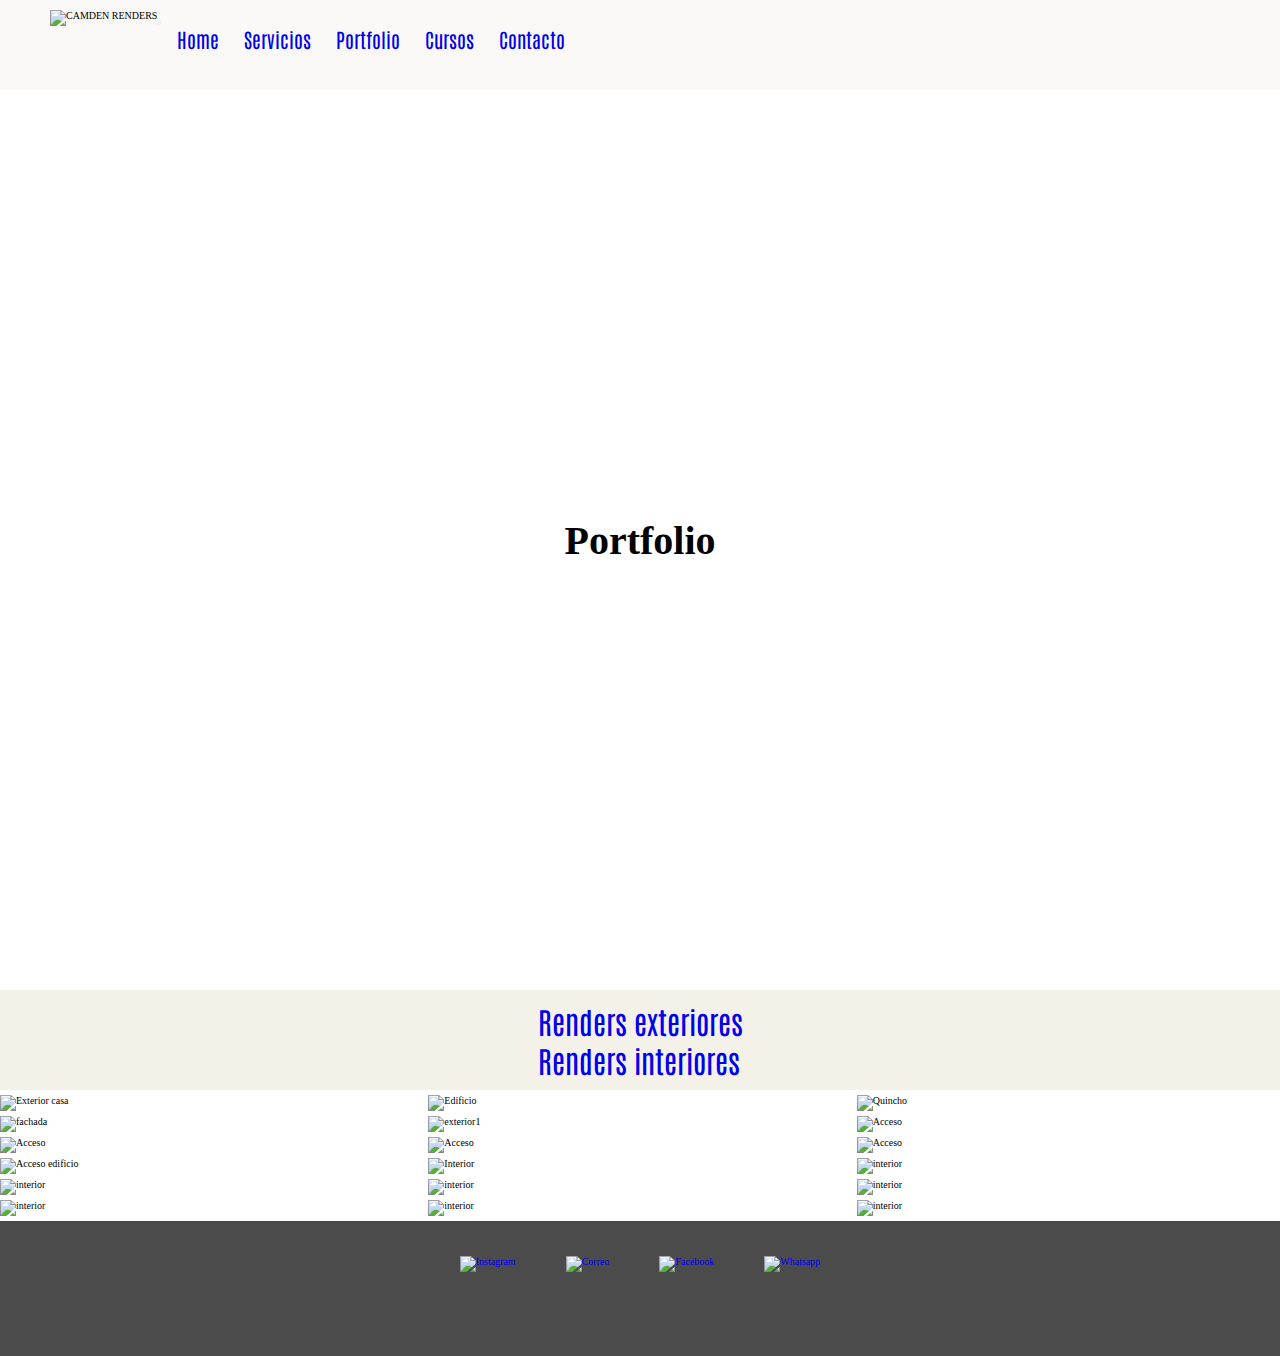
==== pages/portfolio.html @ eb0cd38b "chamges4" ====
<!DOCTYPE html>

<html lang="en">

<head>
    <meta charset="UTF-8">
    <meta http-equiv="X-UA-Compatible" content="IE=edge">
    <meta name="viewport" content="width=device-width, initial-scale=1.0">
    <title>Camden Renders | Portfolio</title>
    <link rel="preconnect" href="https://fonts.googleapis.com">
    <link rel="preconnect" href="https://fonts.gstatic.com" crossorigin>

<!-- FUENTES -->
    <link href="https://fonts.googleapis.com/css2?family=Antonio:wght@100&display=swap" rel="stylesheet">

<!-- BOOTSTRAP -->
    <link href="https://cdn.jsdelivr.net/npm/bootstrap@5.3.0-alpha1/dist/css/bootstrap.min.css" rel="stylesheet" integrity="sha384-GLhlTQ8iRABdZLl6O3oVMWSktQOp6b7In1Zl3/Jr59b6EGGoI1aFkw7cmDA6j6gD" crossorigin="anonymous">

<!-- CSS -->
    <link rel="stylesheet" href="../css/estilos.css">

</head>


<body>

    <div class="grid_container_portfolio">

<!-- MENU -->

        <header>
            <div class="logo">
                <img src="../img/logo.png" alt="CAMDEN RENDERS">
            </div>
            <nav class="navbar navbar-expand-lg bg-body-tertiary menu">
                <div class="container-fluid">
                    <a class="navbar-brand" href="#"></a>
                    <button class="navbar-toggler" type="button" data-bs-toggle="collapse" data-bs-target="#navbarNavAltMarkup" aria-controls="navbarNavAltMarkup" aria-expanded="false" aria-label="Toggle navigation">
                    <span class="navbar-toggler-icon"></span>
                    </button>
                    <div class="collapse navbar-collapse nav-link" id="navbarNavAltMarkup">
                        <div class="navbar-nav">
                            <a class="nav-link active" aria-current="page" href="../index.html" id="menu2">Home</a>
                            <a class="nav-link" href="./servicios.html" id="menu2">Servicios</a>
                            <a class="nav-link" href="./portfolio.html" id="menu2">Portfolio</a>
                            <a class="nav-link" href="./cursos.html" id="menu2">Cursos</a>
                            <a class="nav-link" href="./contacto.html" id="menu2">Contacto</a>
                        </div>
                    </div>
                </div>
            </nav>
        </header>


<!-- PRINCIPAL -->

        <main>
            <h1>Portfolio</h1>
        </main>


<!-- SECUNDARIO -->

        <section class="seccion_menu_portfolio">
            <ul class="nav justify-content-center">
                <li class="nav-item">
                  <a class="nav-link active" aria-current="page" href="#exteriores">Renders exteriores</a>
                </li>
                <li class="nav-item">
                  <a class="nav-link" href="#interiores">Renders interiores</a>
                </li>
            </ul>
        </section>

        <section class="seccion_imagenes_portfolio">
            <div class="imagenes_portfolio" id="exteriores">
                <img src="../img/exterior1.jpg" alt="Exterior casa">
                <img src="../img/exterior2.jpg" alt="Edificio">
                <img src="../img/exterior3.jpg" alt="Quincho">
                <img src="../img/exterior4.jpg" alt="fachada">
                <img src="../img/exterior5.jpg" alt="exterior1">
                <img src="../img/exterior6.jpg" alt="Acceso">
                <img src="../img/exterior7.jpg" alt="Acceso">
                <img src="../img/exterior8.jpg" alt="Acceso">
                <img src="../img/exterior9.jpg" alt="Acceso">
            </div>

            <div class="imagenes_portfolio" id="interiores">
                <img src="../img/interior1.jpg" alt="Acceso edificio">
                <img src="../img/interior2.jpg" alt="Interior">
                <img src="../img/interior3.jpg" alt="interior">
                <img src="../img/interior4.jpg" alt="interior">
                <img src="../img/interior5.jpg" alt="interior">
                <img src="../img/interior6.jpg" alt="interior">
                <img src="../img/interior7.jpg" alt="interior">
                <img src="../img/interior8.jpg" alt="interior">
                <img src="../img/interior9.jpg" alt="interior">
            </div>
        </section>


<!-- FOOTER -->

        <footer>
            <ul class="footer">
                <li class="redes">
                    <a href="https://www.instagram.com/camden.renders/">
                        <img src="../img/icono-ig.png" alt="Instagram">
                    </a>
                </li>
                <li class="redes">
                    <a href="https://mail.google.com/">
                        <img src="../img/icono-correo.png" alt="Correo">
                    </a>
                </li>
                <li class="redes">
                    <a href="https://www.facebook.com/camden.renders">
                        <img src="../img/icono-face.png" alt="Facebook">
                    </a>
                </li>
                <li class="redes">
                    <a href="https://web.whatsapp.com/">
                        <img src="../img/icono-whatsapp.png" alt="Whatsapp">
                    </a>
                </li>
            </ul>
        </footer>

    </div>

<!-- BOOTSTRAP -->
    <script src="https://cdn.jsdelivr.net/npm/bootstrap@5.3.0-alpha1/dist/js/bootstrap.bundle.min.js" integrity="sha384-w76AqPfDkMBDXo30jS1Sgez6pr3x5MlQ1ZAGC+nuZB+EYdgRZgiwxhTBTkF7CXvN" crossorigin="anonymous"></script>

</body>

</html>
---- css/estilos.css ----
/* FUENTES */
@font-face {
  font-family: julyit;
  src: url(../fuentes/julyit.otf);
}
@font-face {
  font-family: advent;
  src: url(../fuentes/advent.otf);
}
@font-face {
  font-family: tiffanyscript;
  src: url(../fuentes/tiffanyscript.ttf);
}
/* COLORES BACKGROUND */
/* TITULO 1 */
/* TITULO 2 */
/* TITULO 3 */
/* PARRAFO */
/* HEADER - LOGO - NAVBAR */
/* IMAGENES */
/* BOTONES */
/* FOOTER */
.grid_container_index {
  display: grid;
  grid-template-columns: 1fr;
  grid-template-rows: repeat(7 1fr);
  grid-template-areas: "header" "main" "seccion1" "seccion2" "seccion3" "seccion4" "footer";
}
.grid_container_index header {
  grid-area: header;
  width: 100%;
  height: 10vh;
  background-color: #faf9f7;
  display: flex;
  position: sticky;
  top: 0;
  z-index: 2;
}
.grid_container_index header .logo img {
  width: 150px;
  margin-left: 50px;
  margin-top: 10px;
}
.grid_container_index header .menu {
  font-family: Antonio;
  font-size: 2rem;
  color: #4b4b4b;
}
.grid_container_index header #menu2 {
  padding-left: 20px;
}
.grid_container_index main {
  grid-area: main;
  background-image: url(../img/portada_home.jpg);
  background-position: center;
  background-size: cover;
  height: 100vh;
  width: 100%;
  position: relative;
  display: flex;
  justify-content: center;
  align-items: center;
  flex-direction: column;
}
.grid_container_index main h1 {
  font-family: tiffanyscript;
  font-size: 4rem;
  color: black;
  font-weight: bold;
  text-align: center;
}
.grid_container_index main .boton_flecha img {
  height: 100px;
}
.grid_container_index main .boton_flecha {
  position: absolute;
  bottom: 120px;
}
.grid_container_index section {
  width: 100%;
}
.grid_container_index .seccion1 {
  grid-area: seccion1;
  background-color: #f4f1e9;
  padding: 250px;
  height: 100vh;
}
.grid_container_index .seccion1 h2 {
  font-family: tiffanyscript;
  font-size: 4rem;
  color: black;
  text-align: center;
}
.grid_container_index .seccion1 p {
  font-family: "Antonio", sans-serif;
  font-size: 25px;
  color: #4b4b4b;
  text-align: center;
  padding-top: 150px;
  padding-left: 100px;
  padding-right: 100px;
}
.grid_container_index .seccion2 {
  grid-area: seccion2;
  height: 100vh;
  background-color: #faf9f7;
  text-align: center;
  padding: 150px;
}
.grid_container_index .seccion2 h2 {
  font-family: tiffanyscript;
  font-size: 4rem;
  color: black;
  text-align: center;
}
.grid_container_index .seccion2 .home_lista_servicios img {
  height: 100px;
}
.grid_container_index .seccion2 .home_lista_servicios {
  margin-top: 100px;
}
.grid_container_index .seccion2 ul {
  display: flex;
  flex-direction: row;
  justify-content: center;
}
.grid_container_index .seccion2 h3 {
  font-family: "Antonio", sans-serif;
  font-size: 2rem;
  color: black;
  text-align: center;
  margin-top: 20px;
  padding-bottom: 20px;
}
.grid_container_index .seccion2 p {
  font-family: "Antonio", sans-serif;
  font-size: 15px;
  color: #4b4b4b;
  text-align: center;
  padding-left: 20px;
  padding-right: 20px;
}
.grid_container_index .seccion2 .boton {
  color: #f4f1e9;
  background-color: #4b4b4b;
  font-family: "Antonio", sans-serif;
  font-size: 2.5rem;
  text-align: center;
  width: 170px;
  height: 60px;
  border-radius: 15px;
  border: none;
  margin-top: 100px;
}
.grid_container_index .seccion2 .boton:hover {
  background-color: #dbdbdb;
  color: #4b4b4b;
}
.grid_container_index .seccion3 {
  grid-area: seccion3;
  background-color: #f4f1e9;
  text-align: center;
}
.grid_container_index .seccion3 .seccion3_boton {
  height: 15vh;
}
.grid_container_index .seccion3 .boton {
  color: #f4f1e9;
  background-color: #4b4b4b;
  font-family: "Antonio", sans-serif;
  font-size: 2.5rem;
  text-align: center;
  width: 170px;
  height: 60px;
  border-radius: 15px;
  border: none;
  margin-top: 30px;
}
.grid_container_index .seccion3 .boton:hover {
  background-color: #dbdbdb;
  color: #4b4b4b;
}
.grid_container_index .seccion4 {
  grid-area: seccion4;
  background-image: url(../img/portada_home2.jpg);
  background-position: center;
  background-size: cover;
  height: 100vh;
  width: 100%;
  display: flex;
  justify-content: center;
  align-items: center;
  flex-direction: column;
  text-align: center;
}
.grid_container_index .seccion4 h2 {
  font-family: tiffanyscript;
  font-size: 4rem;
  color: black;
  text-align: center;
}
.grid_container_index .seccion4 .boton {
  color: #f4f1e9;
  background-color: #4b4b4b;
  font-family: "Antonio", sans-serif;
  font-size: 2.5rem;
  text-align: center;
  width: 170px;
  height: 60px;
  border-radius: 15px;
  border: none;
  margin-top: 100px;
}
.grid_container_index .seccion4 .boton:hover {
  background-color: #dbdbdb;
  color: #4b4b4b;
}
.grid_container_index footer {
  grid-area: footer;
  width: 100%;
  background-color: #4b4b4b;
  height: 15vh;
}
.grid_container_index footer .footer {
  display: flex;
  flex-direction: row;
  justify-content: center;
  align-items: center;
}
.grid_container_index footer .redes img {
  height: 65px;
  padding-left: 25px;
  padding-right: 25px;
  margin-top: 35px;
}

.grid_container_servicios {
  display: grid;
  grid-template-columns: 1fr;
  grid-template-rows: repeat(4 1fr);
  grid-template-areas: "header" "main" "seccion" "footer";
}
.grid_container_servicios header {
  grid-area: header;
  width: 100%;
  height: 10vh;
  background-color: #faf9f7;
  display: flex;
  position: sticky;
  top: 0;
  z-index: 2;
}
.grid_container_servicios header .logo img {
  width: 150px;
  margin-left: 50px;
  margin-top: 10px;
}
.grid_container_servicios header .menu {
  font-family: Antonio;
  font-size: 2rem;
  color: #4b4b4b;
}
.grid_container_servicios header #menu2 {
  padding-left: 20px;
}
.grid_container_servicios main {
  grid-area: main;
  background-image: url(../img/portada_servicios.jpg);
  background-position: center;
  background-size: cover;
  height: 100vh;
  width: 100%;
  display: flex;
  justify-content: center;
  align-items: center;
  flex-direction: column;
}
.grid_container_servicios main h1 {
  font-family: tiffanyscript;
  font-size: 4rem;
  color: black;
  font-weight: bold;
  text-align: center;
}
.grid_container_servicios section {
  grid-area: seccion;
  display: flex;
  flex-direction: column;
}
.grid_container_servicios section li img {
  height: 200px;
}
.grid_container_servicios section #lista_servicios_left {
  display: flex;
  align-items: center;
  justify-content: center;
  background-color: #faf9f7;
  text-align: left;
  padding: 150px;
}
.grid_container_servicios section #lista_servicios_right {
  display: flex;
  align-items: center;
  justify-content: center;
  background-color: #f4f1e9;
  text-align: right;
  padding: 150px;
}
.grid_container_servicios section h3 {
  font-family: "Antonio", sans-serif;
  font-size: 3.5rem;
  color: black;
  padding-bottom: 20px;
  padding-left: 100px;
  padding-right: 100px;
}
.grid_container_servicios section p {
  font-family: "Antonio", sans-serif;
  color: #4b4b4b;
  font-size: 2rem;
  padding-left: 100px;
  padding-right: 100px;
}
.grid_container_servicios footer {
  grid-area: footer;
  width: 100%;
  background-color: #4b4b4b;
  height: 15vh;
}
.grid_container_servicios footer .footer {
  display: flex;
  flex-direction: row;
  justify-content: center;
  align-items: center;
}
.grid_container_servicios footer .redes img {
  height: 65px;
  padding-left: 25px;
  padding-right: 25px;
  margin-top: 35px;
}

.grid_container_portfolio {
  display: grid;
  grid-template-columns: 1fr;
  grid-template-rows: repeat(5 1fr);
  grid-template-areas: "header" "main" "seccion_menu" "seccion_imagenes" "footer";
}
.grid_container_portfolio header {
  grid-area: header;
  width: 100%;
  height: 10vh;
  background-color: #faf9f7;
  display: flex;
  position: sticky;
  top: 0;
  z-index: 2;
}
.grid_container_portfolio header .logo img {
  width: 150px;
  margin-left: 50px;
  margin-top: 10px;
}
.grid_container_portfolio header .menu {
  font-family: Antonio;
  font-size: 2rem;
  color: #4b4b4b;
}
.grid_container_portfolio header #menu2 {
  padding-left: 20px;
}
.grid_container_portfolio main {
  grid-area: main;
  background-image: url(../img/portada_portfolio.jpg);
  background-position: center;
  background-size: cover;
  height: 100vh;
  width: 100%;
  display: flex;
  justify-content: center;
  align-items: center;
  flex-direction: column;
}
.grid_container_portfolio main h1 {
  font-family: tiffanyscript;
  font-size: 4rem;
  color: black;
  font-weight: bold;
  text-align: center;
}
.grid_container_portfolio .seccion_menu_portfolio {
  grid-area: seccion_menu;
  height: 100px;
  background-color: #f4f1e9;
  display: flex;
  justify-content: center;
  align-items: center;
}
.grid_container_portfolio .seccion_menu_portfolio li {
  font-family: "Antonio", sans-serif;
  font-size: 3rem;
  color: black;
  padding-left: 25px;
  padding-right: 25px;
}
.grid_container_portfolio .seccion_imagenes_portfolio {
  grid-area: seccion_imagenes;
}
.grid_container_portfolio .seccion_imagenes_portfolio img {
  width: 100%;
}
.grid_container_portfolio .imagenes_portfolio {
  display: grid;
  grid-template-columns: 1fr 1fr 1fr;
  grid-template-rows: 1fr 1fr;
  column-gap: 5px;
  row-gap: 5px;
  justify-items: center;
}
.grid_container_portfolio .imagenes_portfolio img {
  cursor: pointer;
  transition: all 0.5s;
}
.grid_container_portfolio .imagenes_portfolio img:hover {
  transform: scale(1.2);
}
.grid_container_portfolio #exteriores {
  margin-top: 5px;
}
.grid_container_portfolio #interiores {
  margin-top: 5px;
  margin-bottom: 5px;
}
.grid_container_portfolio footer {
  grid-area: footer;
  width: 100%;
  background-color: #4b4b4b;
  height: 15vh;
}
.grid_container_portfolio footer .footer {
  display: flex;
  flex-direction: row;
  justify-content: center;
  align-items: center;
}
.grid_container_portfolio footer .redes img {
  height: 65px;
  padding-left: 25px;
  padding-right: 25px;
  margin-top: 35px;
}

.grid_container_cursos {
  display: grid;
  grid-template-columns: 1fr;
  grid-template-rows: repeat(4 1fr);
  grid-template-areas: "header" "main" "seccion" "footer";
}
.grid_container_cursos header {
  grid-area: header;
  width: 100%;
  height: 10vh;
  background-color: #faf9f7;
  display: flex;
  position: sticky;
  top: 0;
  z-index: 2;
}
.grid_container_cursos header .logo img {
  width: 150px;
  margin-left: 50px;
  margin-top: 10px;
}
.grid_container_cursos header .menu {
  font-family: Antonio;
  font-size: 2rem;
  color: #4b4b4b;
}
.grid_container_cursos header #menu2 {
  padding-left: 20px;
}
.grid_container_cursos main {
  grid-area: main;
  background-image: url(../img/portada_cursos.jpg);
  background-position: center;
  background-size: cover;
  height: 100vh;
  width: 100%;
  display: flex;
  justify-content: center;
  align-items: center;
  flex-direction: column;
}
.grid_container_cursos main h1 {
  font-family: tiffanyscript;
  font-size: 4rem;
  color: black;
  font-weight: bold;
  text-align: center;
}
.grid_container_cursos section {
  grid-area: seccion;
  display: flex;
  flex-direction: column;
}
.grid_container_cursos section li img {
  height: 200px;
}
.grid_container_cursos section #lista_servicios_left {
  display: flex;
  align-items: center;
  justify-content: center;
  background-color: #faf9f7;
  text-align: left;
  padding: 150px;
}
.grid_container_cursos section #lista_servicios_right {
  display: flex;
  align-items: center;
  justify-content: center;
  background-color: #f4f1e9;
  text-align: right;
  padding: 150px;
}
.grid_container_cursos section h3 {
  font-family: "Antonio", sans-serif;
  font-size: 3.5rem;
  color: black;
  padding-bottom: 20px;
  padding-left: 100px;
  padding-right: 100px;
}
.grid_container_cursos section p {
  font-family: "Antonio", sans-serif;
  color: #4b4b4b;
  font-size: 2rem;
  padding-left: 100px;
  padding-right: 100px;
}
.grid_container_cursos footer {
  grid-area: footer;
  width: 100%;
  background-color: #4b4b4b;
  height: 15vh;
}
.grid_container_cursos footer .footer {
  display: flex;
  flex-direction: row;
  justify-content: center;
  align-items: center;
}
.grid_container_cursos footer .redes img {
  height: 65px;
  padding-left: 25px;
  padding-right: 25px;
  margin-top: 35px;
}

.grid_container_contacto {
  display: grid;
  grid-template-columns: 1fr;
  grid-template-rows: repeat(5 1fr);
  grid-template-areas: "header" "main" "seccion" "formulario" "footer";
}
.grid_container_contacto header {
  grid-area: header;
  width: 100%;
  height: 10vh;
  background-color: #faf9f7;
  display: flex;
  position: sticky;
  top: 0;
  z-index: 2;
}
.grid_container_contacto header .logo img {
  width: 150px;
  margin-left: 50px;
  margin-top: 10px;
}
.grid_container_contacto header .menu {
  font-family: Antonio;
  font-size: 2rem;
  color: #4b4b4b;
}
.grid_container_contacto header #menu2 {
  padding-left: 20px;
}
.grid_container_contacto main {
  grid-area: main;
  background-image: url(../img/portada_contacto.jpg);
  background-position: center;
  background-size: cover;
  height: 100vh;
  width: 100%;
  display: flex;
  justify-content: center;
  align-items: center;
  flex-direction: column;
}
.grid_container_contacto main h1 {
  font-family: tiffanyscript;
  font-size: 4rem;
  color: black;
  font-weight: bold;
  text-align: center;
}
.grid_container_contacto section {
  width: 100%;
}
.grid_container_contacto section h2 {
  font-family: tiffanyscript;
  font-size: 4rem;
  color: black;
  text-align: center;
}
.grid_container_contacto .seccion_contacto {
  grid-area: seccion;
  background-color: #faf9f7;
  padding: 250px;
  height: 100vh;
}
.grid_container_contacto .seccion_contacto p {
  font-family: "Antonio", sans-serif;
  font-size: 25px;
  color: #4b4b4b;
  text-align: center;
  padding-top: 150px;
  padding-left: 100px;
  padding-right: 100px;
}
.grid_container_contacto .formulario_contacto {
  grid-area: formulario;
  background-color: #f4f1e9;
  height: 100vh;
  padding-top: 150px;
  padding-bottom: 50px;
  text-align: center;
}
.grid_container_contacto form {
  display: flex;
  flex-direction: column;
  align-items: center;
  margin-top: 50px;
}
.grid_container_contacto form .texto_formulario {
  background-color: #DBDBDB;
  color: black;
  font-family: "Antonio", sans-serif;
  font-size: 2rem;
  text-align: left;
  padding-left: 20px;
  width: 800px;
  border-radius: 15px;
  border: none;
  margin-top: 20px;
}
.grid_container_contacto form #box_1 {
  height: 50px;
}
.grid_container_contacto form #box_2 {
  height: 200px;
}
.grid_container_contacto form .boton {
  color: #f4f1e9;
  background-color: #4b4b4b;
  font-family: "Antonio", sans-serif;
  font-size: 2.5rem;
  text-align: center;
  width: 170px;
  height: 60px;
  border-radius: 15px;
  border: none;
  margin-top: 50px;
}
.grid_container_contacto form .boton:hover {
  background-color: #dbdbdb;
  color: #4b4b4b;
}
.grid_container_contacto footer {
  grid-area: footer;
  width: 100%;
  background-color: #4b4b4b;
  height: 15vh;
}
.grid_container_contacto footer .footer {
  display: flex;
  flex-direction: row;
  justify-content: center;
  align-items: center;
}
.grid_container_contacto footer .redes img {
  height: 65px;
  padding-left: 25px;
  padding-right: 25px;
  margin-top: 35px;
}

/* GENERALES */
a {
  text-decoration: none;
}

* {
  margin: 0;
  padding: 0;
}

html {
  font-size: 62.5%;
}

li {
  list-style: none;
}

ul {
  padding: 0;
  margin-bottom: 0;
}

/*# sourceMappingURL=estilos.css.map */
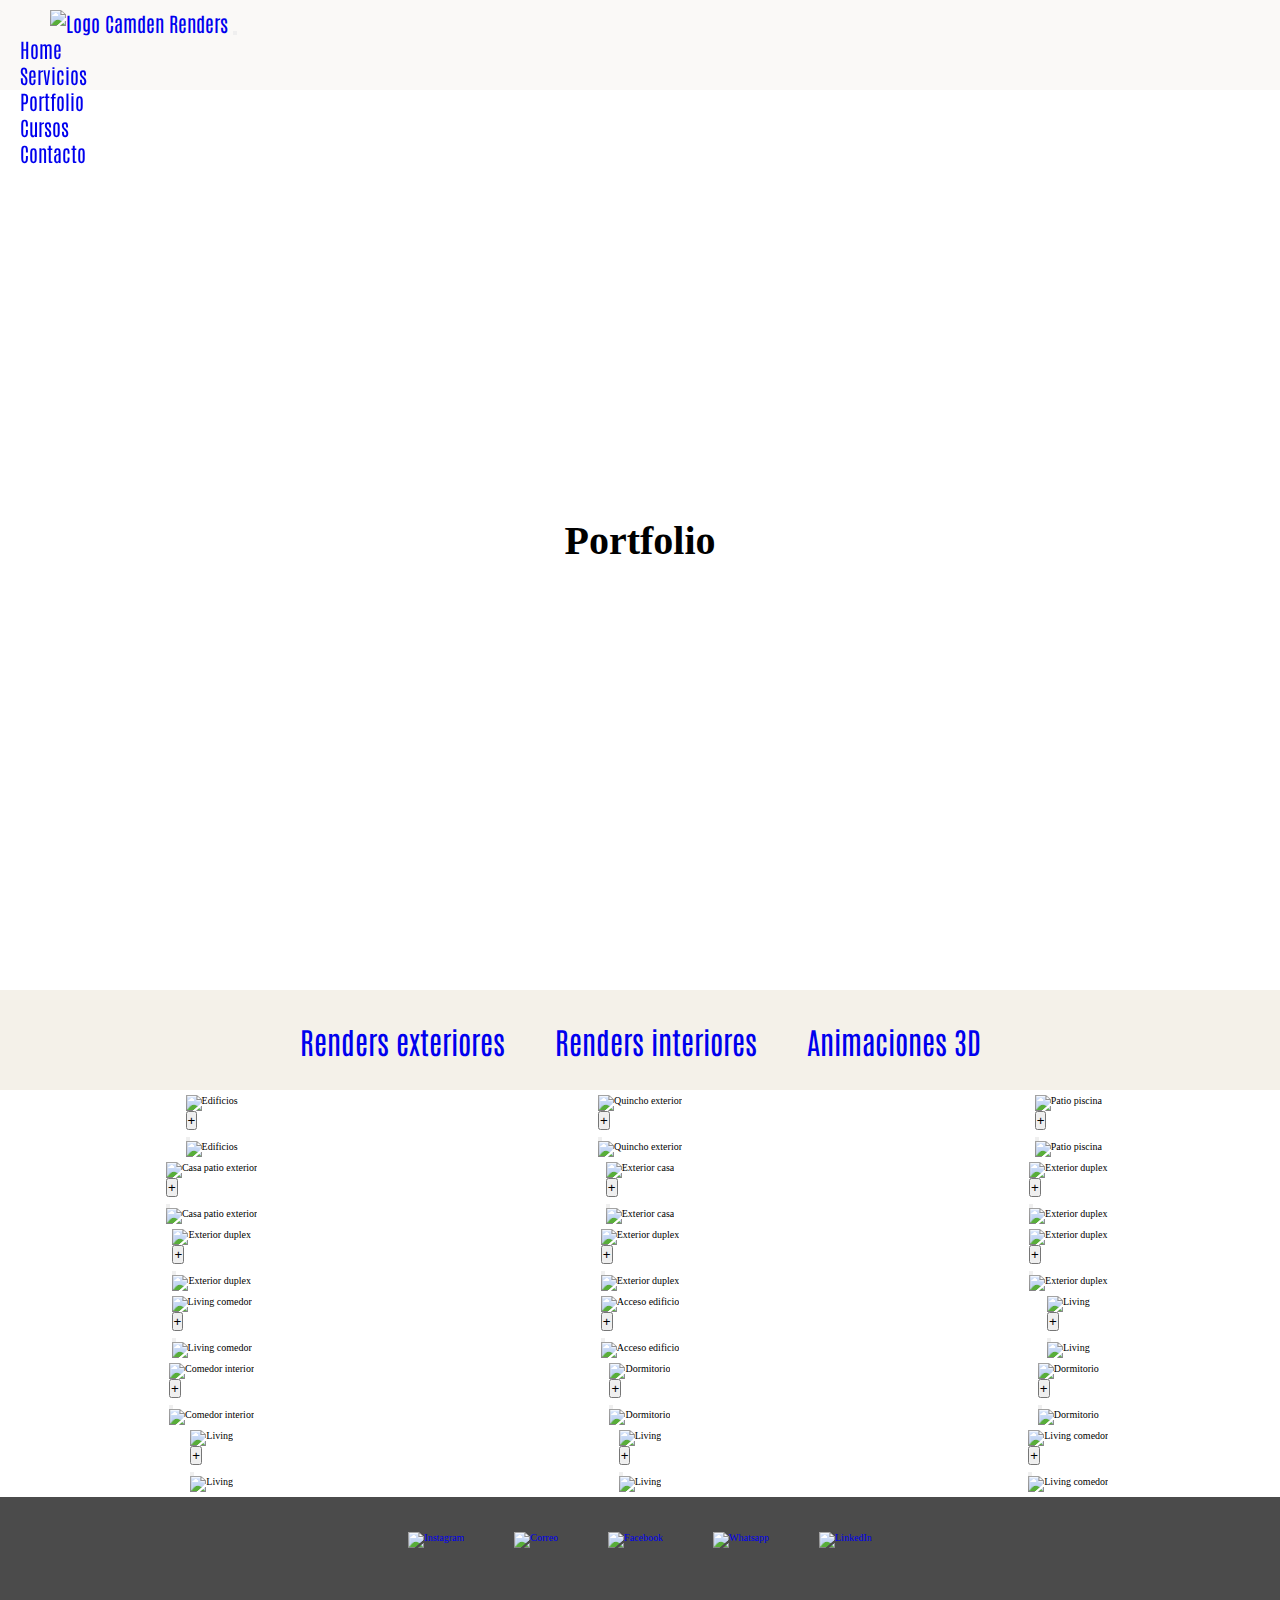
==== commit b32d16b0: "changes18" ====
--- a/pages/portfolio.html
+++ b/pages/portfolio.html
@@ -6,6 +6,8 @@
     <meta charset="UTF-8">
     <meta http-equiv="X-UA-Compatible" content="IE=edge">
     <meta name="viewport" content="width=device-width, initial-scale=1.0">
+    <meta name="description" content="Estudio de visualización arquitectónica que dedicado a la realización de renders, realidad virtual y diseño 3d para tus proyectos.">
+    <meta name="keywords" content="renders, visuailizacion arquitectonica, arquitectura, diseño 3d, renders interiores, renders exteriores, realidad virtual, visualizacio 3d, diseño, interiorismo, rendering, architectural visualization, interior design, servicios de renders, tour 360, recorrido virtual, recorrido arquitectonico, modelado en 3d, 3d modelling">
     <title>Camden Renders | Portfolio</title>
     <link rel="preconnect" href="https://fonts.googleapis.com">
     <link rel="preconnect" href="https://fonts.gstatic.com" crossorigin>
@@ -29,24 +31,33 @@
 <!-- MENU -->
 
         <header>
-            <div class="logo">
-                <img src="../img/logo.png" alt="CAMDEN RENDERS">
-            </div>
-            <nav class="navbar navbar-expand-lg bg-body-tertiary menu">
+            <nav class="navbar navbar-expand-md bg-body-tertiary menu">
                 <div class="container-fluid">
-                    <a class="navbar-brand" href="#"></a>
-                    <button class="navbar-toggler" type="button" data-bs-toggle="collapse" data-bs-target="#navbarNavAltMarkup" aria-controls="navbarNavAltMarkup" aria-expanded="false" aria-label="Toggle navigation">
+                    <a class="navbar-brand logo" href="../index.html">
+                        <img src="../img/logo.png" alt=" Logo Camden Renders">   
+                    </a>
+                <button class="navbar-toggler" type="button" data-bs-toggle="collapse" data-bs-target="#navbarNav" aria-controls="navbarNav" aria-expanded="false" aria-label="Toggle navigation">
                     <span class="navbar-toggler-icon"></span>
-                    </button>
-                    <div class="collapse navbar-collapse nav-link" id="navbarNavAltMarkup">
-                        <div class="navbar-nav">
+                </button>
+                <div class="collapse navbar-collapse justify-content-end" id="navbarNav">
+                    <ul class="navbar-nav">
+                        <li class="nav-item">
                             <a class="nav-link active" aria-current="page" href="../index.html" id="menu2">Home</a>
-                            <a class="nav-link" href="./servicios.html" id="menu2">Servicios</a>
-                            <a class="nav-link" href="./portfolio.html" id="menu2">Portfolio</a>
-                            <a class="nav-link" href="./cursos.html" id="menu2">Cursos</a>
-                            <a class="nav-link" href="./contacto.html" id="menu2">Contacto</a>
-                        </div>
-                    </div>
+                        </li>
+                        <li class="nav-item">
+                            <a class="nav-link" href="../pages/servicios.html" id="menu2">Servicios</a>
+                        </li>
+                        <li class="nav-item">
+                            <a class="nav-link" href="../pages/portfolio.html" id="menu2">Portfolio</a>
+                        </li>
+                        <li class="nav-item">
+                            <a class="nav-link" href="../pages/cursos.html" id="menu2">Cursos</a>
+                        </li>
+                        <li class="nav-item">
+                            <a class="nav-link" href="../pages/contacto.html" id="menu2">Contacto</a>
+                        </li>
+                    </ul>
+                </div>
                 </div>
             </nav>
         </header>
@@ -61,41 +72,386 @@
 
 <!-- SECUNDARIO -->
 
-        <section class="seccion_menu_portfolio">
-            <ul class="nav justify-content-center">
-                <li class="nav-item">
-                  <a class="nav-link active" aria-current="page" href="#exteriores">Renders exteriores</a>
-                </li>
-                <li class="nav-item">
-                  <a class="nav-link" href="#interiores">Renders interiores</a>
+        <section>
+            <ul class="seccion_menu_portfolio">
+                <li>
+                    <a href="#exteriores">Renders exteriores</a>
+                </li>
+                <li>
+                    <a href="#interiores">Renders interiores</a>
+                </li>
+                <li>
+                    <a href="#animaciones">Animaciones 3D</a>
                 </li>
             </ul>
         </section>
 
         <section class="seccion_imagenes_portfolio">
-            <div class="imagenes_portfolio" id="exteriores">
-                <img src="../img/exterior1.jpg" alt="Exterior casa">
-                <img src="../img/exterior2.jpg" alt="Edificio">
-                <img src="../img/exterior3.jpg" alt="Quincho">
-                <img src="../img/exterior4.jpg" alt="fachada">
-                <img src="../img/exterior5.jpg" alt="exterior1">
-                <img src="../img/exterior6.jpg" alt="Acceso">
-                <img src="../img/exterior7.jpg" alt="Acceso">
-                <img src="../img/exterior8.jpg" alt="Acceso">
-                <img src="../img/exterior9.jpg" alt="Acceso">
-            </div>
-
-            <div class="imagenes_portfolio" id="interiores">
-                <img src="../img/interior1.jpg" alt="Acceso edificio">
-                <img src="../img/interior2.jpg" alt="Interior">
-                <img src="../img/interior3.jpg" alt="interior">
-                <img src="../img/interior4.jpg" alt="interior">
-                <img src="../img/interior5.jpg" alt="interior">
-                <img src="../img/interior6.jpg" alt="interior">
-                <img src="../img/interior7.jpg" alt="interior">
-                <img src="../img/interior8.jpg" alt="interior">
-                <img src="../img/interior9.jpg" alt="interior">
-            </div>
+            <ul class="imagenes_portfolio" id="exteriores">
+                <li>
+                    <div>
+                        <img src="../img/exterior1.jpg" alt="Edificios">  
+                    </div>
+                    <div class="efecto_imagenes_portfolio">
+                        <button class="botonmas_imagenes_portfolio" data-bs-toggle="modal" data-bs-target="#exampleModal">+</button>
+                    </div>
+                    <div class="modal fade" id="exampleModal" tabindex="-1" aria-labelledby="exampleModalLabel" aria-hidden="true">
+                        <div class="modal-dialog modal-xl">
+                            <div class="modal-content">
+                                <div class="modal-header">
+                                    <button type="button" class="btn-close" data-bs-dismiss="modal" aria-label="Close"></button>
+                                </div>
+                                <div class="modal-body">
+                                    <img src="../img/exterior1.jpg" alt="Edificios">
+                                </div>
+                            </div>
+                        </div>
+                    </div>
+                </li>
+                <li>
+                    <div>
+                        <img src="../img/exterior8.jpg" alt="Quincho exterior">  
+                    </div>
+                    <div class="efecto_imagenes_portfolio">
+                        <button class="botonmas_imagenes_portfolio" data-bs-toggle="modal" data-bs-target="#exampleModal">+</button>
+                    </div>
+                    <div class="modal fade" id="exampleModal" tabindex="-1" aria-labelledby="exampleModalLabel" aria-hidden="true">
+                        <div class="modal-dialog modal-xl">
+                            <div class="modal-content">
+                                <div class="modal-header">
+                                    <button type="button" class="btn-close" data-bs-dismiss="modal" aria-label="Close"></button>
+                                </div>
+                                <div class="modal-body">
+                                    <img src="../img/exterior8.jpg" alt="Quincho exterior">
+                                </div>
+                            </div>
+                        </div>
+                    </div>
+                </li>
+                <li>
+                    <div>
+                        <img src="../img/exterior3.jpg" alt="Patio piscina">  
+                    </div>
+                    <div class="efecto_imagenes_portfolio">
+                        <button class="botonmas_imagenes_portfolio" data-bs-toggle="modal" data-bs-target="#exampleModal">+</button>
+                    </div>
+                    <div class="modal fade" id="exampleModal" tabindex="-1" aria-labelledby="exampleModalLabel" aria-hidden="true">
+                        <div class="modal-dialog modal-xl">
+                            <div class="modal-content">
+                                <div class="modal-header">
+                                    <button type="button" class="btn-close" data-bs-dismiss="modal" aria-label="Close"></button>
+                                </div>
+                                <div class="modal-body">
+                                    <img src="../img/exterior3.jpg" alt="Patio piscina">
+                                </div>
+                            </div>
+                        </div>
+                    </div>
+                </li>
+                <li>
+                    <div>
+                        <img src="../img/exterior4.jpg" alt="Casa patio exterior">  
+                    </div>
+                    <div class="efecto_imagenes_portfolio">
+                        <button class="botonmas_imagenes_portfolio" data-bs-toggle="modal" data-bs-target="#exampleModal">+</button>
+                    </div>
+                    <div class="modal fade" id="exampleModal" tabindex="-1" aria-labelledby="exampleModalLabel" aria-hidden="true">
+                        <div class="modal-dialog modal-xl">
+                            <div class="modal-content">
+                                <div class="modal-header">
+                                    <button type="button" class="btn-close" data-bs-dismiss="modal" aria-label="Close"></button>
+                                </div>
+                                <div class="modal-body">
+                                    <img src="../img/exterior4.jpg" alt="Casa patio exterior">
+                                </div>
+                            </div>
+                        </div>
+                    </div>
+                </li>
+                <li>
+                    <div>
+                        <img src="../img/exterior5.jpg" alt="Exterior casa">  
+                    </div>
+                    <div class="efecto_imagenes_portfolio">
+                        <button class="botonmas_imagenes_portfolio" data-bs-toggle="modal" data-bs-target="#exampleModal">+</button>
+                    </div>
+                    <div class="modal fade" id="exampleModal" tabindex="-1" aria-labelledby="exampleModalLabel" aria-hidden="true">
+                        <div class="modal-dialog modal-xl">
+                            <div class="modal-content">
+                                <div class="modal-header">
+                                    <button type="button" class="btn-close" data-bs-dismiss="modal" aria-label="Close"></button>
+                                </div>
+                                <div class="modal-body">
+                                    <img src="../img/exterior5.jpg" alt="Exterior casa">
+                                </div>
+                            </div>
+                        </div>
+                    </div>
+                </li>
+                <li>
+                    <div>
+                        <img src="../img/exterior6.jpg" alt="Exterior duplex">  
+                    </div>
+                    <div class="efecto_imagenes_portfolio">
+                        <button class="botonmas_imagenes_portfolio" data-bs-toggle="modal" data-bs-target="#exampleModal">+</button>
+                    </div>
+                    <div class="modal fade" id="exampleModal" tabindex="-1" aria-labelledby="exampleModalLabel" aria-hidden="true">
+                        <div class="modal-dialog modal-xl">
+                            <div class="modal-content">
+                                <div class="modal-header">
+                                    <button type="button" class="btn-close" data-bs-dismiss="modal" aria-label="Close"></button>
+                                </div>
+                                <div class="modal-body">
+                                    <img src="../img/exterior6.jpg" alt="Exterior duplex">
+                                </div>
+                            </div>
+                        </div>
+                    </div>
+                </li>
+                <li>
+                    <div>
+                        <img src="../img/exterior7.jpg" alt="Exterior duplex">  
+                    </div>
+                    <div class="efecto_imagenes_portfolio">
+                        <button class="botonmas_imagenes_portfolio" data-bs-toggle="modal" data-bs-target="#exampleModal">+</button>
+                    </div>
+                    <div class="modal fade" id="exampleModal" tabindex="-1" aria-labelledby="exampleModalLabel" aria-hidden="true">
+                        <div class="modal-dialog modal-xl">
+                            <div class="modal-content">
+                                <div class="modal-header">
+                                    <button type="button" class="btn-close" data-bs-dismiss="modal" aria-label="Close"></button>
+                                </div>
+                                <div class="modal-body">
+                                    <img src="../img/exterior7.jpg" alt="Exterior duplex">
+                                </div>
+                            </div>
+                        </div>
+                    </div>
+                </li>
+                <li>
+                    <div>
+                        <img src="../img/exterior2.jpg" alt="Exterior duplex">  
+                    </div>
+                    <div class="efecto_imagenes_portfolio">
+                        <button class="botonmas_imagenes_portfolio" data-bs-toggle="modal" data-bs-target="#exampleModal">+</button>
+                    </div>
+                    <div class="modal fade" id="exampleModal" tabindex="-1" aria-labelledby="exampleModalLabel" aria-hidden="true">
+                        <div class="modal-dialog modal-xl">
+                            <div class="modal-content">
+                                <div class="modal-header">
+                                    <button type="button" class="btn-close" data-bs-dismiss="modal" aria-label="Close"></button>
+                                </div>
+                                <div class="modal-body">
+                                    <img src="../img/exterior2.jpg" alt="Exterior duplex">
+                                </div>
+                            </div>
+                        </div>
+                    </div>
+                </li>
+                <li>
+                    <div>
+                        <img src="../img/exterior9.jpg" alt="Exterior duplex">  
+                    </div>
+                    <div class="efecto_imagenes_portfolio">
+                        <button class="botonmas_imagenes_portfolio" data-bs-toggle="modal" data-bs-target="#exampleModal">+</button>
+                    </div>
+                    <div class="modal fade" id="exampleModal" tabindex="-1" aria-labelledby="exampleModalLabel" aria-hidden="true">
+                        <div class="modal-dialog modal-xl">
+                            <div class="modal-content">
+                                <div class="modal-header">
+                                    <button type="button" class="btn-close" data-bs-dismiss="modal" aria-label="Close"></button>
+                                </div>
+                                <div class="modal-body">
+                                    <img src="../img/exterior9.jpg" alt="Exterior duplex">
+                                </div>
+                            </div>
+                        </div>
+                    </div>
+                </li>
+            </ul>
+            
+            <ul class="imagenes_portfolio" id="interiores">
+                <li>
+                    <div>
+                        <img src="../img/interior1.jpg" alt="Living comedor">  
+                    </div>
+                    <div class="efecto_imagenes_portfolio">
+                        <button class="botonmas_imagenes_portfolio" data-bs-toggle="modal" data-bs-target="#exampleModal">+</button>
+                    </div>
+                    <div class="modal fade" id="exampleModal" tabindex="-1" aria-labelledby="exampleModalLabel" aria-hidden="true">
+                        <div class="modal-dialog modal-xl">
+                            <div class="modal-content">
+                                <div class="modal-header">
+                                    <button type="button" class="btn-close" data-bs-dismiss="modal" aria-label="Close"></button>
+                                </div>
+                                <div class="modal-body">
+                                    <img src="../img/interior1.jpg" alt="Living comedor">
+                                </div>
+                            </div>
+                        </div>
+                    </div>
+                </li>
+                <li>
+                    <div>
+                        <img src="../img/interior2.jpg" alt="Acceso edificio">  
+                    </div>
+                    <div class="efecto_imagenes_portfolio">
+                        <button class="botonmas_imagenes_portfolio" data-bs-toggle="modal" data-bs-target="#exampleModal">+</button>
+                    </div>
+                    <div class="modal fade" id="exampleModal" tabindex="-1" aria-labelledby="exampleModalLabel" aria-hidden="true">
+                        <div class="modal-dialog modal-xl">
+                            <div class="modal-content">
+                                <div class="modal-header">
+                                    <button type="button" class="btn-close" data-bs-dismiss="modal" aria-label="Close"></button>
+                                </div>
+                                <div class="modal-body">
+                                    <img src="../img/interior2.jpg" alt="Acceso edificio">
+                                </div>
+                            </div>
+                        </div>
+                    </div>
+                </li>
+                <li>
+                    <div>
+                        <img src="../img/interior3.jpg" alt="Living">  
+                    </div>
+                    <div class="efecto_imagenes_portfolio">
+                        <button class="botonmas_imagenes_portfolio" data-bs-toggle="modal" data-bs-target="#exampleModal">+</button>
+                    </div>
+                    <div class="modal fade" id="exampleModal" tabindex="-1" aria-labelledby="exampleModalLabel" aria-hidden="true">
+                        <div class="modal-dialog modal-xl">
+                            <div class="modal-content">
+                                <div class="modal-header">
+                                    <button type="button" class="btn-close" data-bs-dismiss="modal" aria-label="Close"></button>
+                                </div>
+                                <div class="modal-body">
+                                    <img src="../img/interior3.jpg" alt="Living">
+                                </div>
+                            </div>
+                        </div>
+                    </div>
+                </li>
+                <li>
+                    <div>
+                        <img src="../img/interior4.jpg" alt="Comedor interior">  
+                    </div>
+                    <div class="efecto_imagenes_portfolio">
+                        <button class="botonmas_imagenes_portfolio" data-bs-toggle="modal" data-bs-target="#exampleModal">+</button>
+                    </div>
+                    <div class="modal fade" id="exampleModal" tabindex="-1" aria-labelledby="exampleModalLabel" aria-hidden="true">
+                        <div class="modal-dialog modal-xl">
+                            <div class="modal-content">
+                                <div class="modal-header">
+                                    <button type="button" class="btn-close" data-bs-dismiss="modal" aria-label="Close"></button>
+                                </div>
+                                <div class="modal-body">
+                                    <img src="../img/interior4.jpg" alt="Comedor interior">
+                                </div>
+                            </div>
+                        </div>
+                    </div>
+                </li>
+                <li>
+                    <div>
+                        <img src="../img/interior5.jpg" alt="Dormitorio">  
+                    </div>
+                    <div class="efecto_imagenes_portfolio">
+                        <button class="botonmas_imagenes_portfolio" data-bs-toggle="modal" data-bs-target="#exampleModal">+</button>
+                    </div>
+                    <div class="modal fade" id="exampleModal" tabindex="-1" aria-labelledby="exampleModalLabel" aria-hidden="true">
+                        <div class="modal-dialog modal-xl">
+                            <div class="modal-content">
+                                <div class="modal-header">
+                                    <button type="button" class="btn-close" data-bs-dismiss="modal" aria-label="Close"></button>
+                                </div>
+                                <div class="modal-body">
+                                    <img src="../img/interior5.jpg" alt="Dormitorio">
+                                </div>
+                            </div>
+                        </div>
+                    </div>
+                </li>
+                <li>
+                    <div>
+                        <img src="../img/interior6.jpg" alt="Dormitorio">  
+                    </div>
+                    <div class="efecto_imagenes_portfolio">
+                        <button class="botonmas_imagenes_portfolio" data-bs-toggle="modal" data-bs-target="#exampleModal">+</button>
+                    </div>
+                    <div class="modal fade" id="exampleModal" tabindex="-1" aria-labelledby="exampleModalLabel" aria-hidden="true">
+                        <div class="modal-dialog modal-xl">
+                            <div class="modal-content">
+                                <div class="modal-header">
+                                    <button type="button" class="btn-close" data-bs-dismiss="modal" aria-label="Close"></button>
+                                </div>
+                                <div class="modal-body">
+                                    <img src="../img/interior6.jpg" alt="Dormitorio">
+                                </div>
+                            </div>
+                        </div>
+                    </div>
+                </li>
+                <li>
+                    <div>
+                        <img src="../img/interior7.jpg" alt="Living">  
+                    </div>
+                    <div class="efecto_imagenes_portfolio">
+                        <button class="botonmas_imagenes_portfolio" data-bs-toggle="modal" data-bs-target="#exampleModal">+</button>
+                    </div>
+                    <div class="modal fade" id="exampleModal" tabindex="-1" aria-labelledby="exampleModalLabel" aria-hidden="true">
+                        <div class="modal-dialog modal-xl">
+                            <div class="modal-content">
+                                <div class="modal-header">
+                                    <button type="button" class="btn-close" data-bs-dismiss="modal" aria-label="Close"></button>
+                                </div>
+                                <div class="modal-body">
+                                    <img src="../img/interior7.jpg" alt="Living">
+                                </div>
+                            </div>
+                        </div>
+                    </div>
+                </li>
+                <li>
+                    <div>
+                        <img src="../img/interior8.jpg" alt="Living">  
+                    </div>
+                    <div class="efecto_imagenes_portfolio">
+                        <button class="botonmas_imagenes_portfolio" data-bs-toggle="modal" data-bs-target="#exampleModal">+</button>
+                    </div>
+                    <div class="modal fade" id="exampleModal" tabindex="-1" aria-labelledby="exampleModalLabel" aria-hidden="true">
+                        <div class="modal-dialog modal-xl">
+                            <div class="modal-content">
+                                <div class="modal-header">
+                                    <button type="button" class="btn-close" data-bs-dismiss="modal" aria-label="Close"></button>
+                                </div>
+                                <div class="modal-body">
+                                    <img src="../img/interior8.jpg" alt="Living">
+                                </div>
+                            </div>
+                        </div>
+                    </div>
+                </li>
+                <li>
+                    <div>
+                        <img src="../img/interior9.jpg" alt="Living comedor">  
+                    </div>
+                    <div class="efecto_imagenes_portfolio">
+                        <button class="botonmas_imagenes_portfolio" data-bs-toggle="modal" data-bs-target="#exampleModal">+</button>
+                    </div>
+                    <div class="modal fade" id="exampleModal" tabindex="-1" aria-labelledby="exampleModalLabel" aria-hidden="true">
+                        <div class="modal-dialog modal-xl">
+                            <div class="modal-content">
+                                <div class="modal-header">
+                                    <button type="button" class="btn-close" data-bs-dismiss="modal" aria-label="Close"></button>
+                                </div>
+                                <div class="modal-body">
+                                    <img src="../img/interior9.jpg" alt="Living comedor">
+                                </div>
+                            </div>
+                        </div>
+                    </div>
+                </li>
+            </ul>
         </section>
 
 
@@ -123,6 +479,11 @@
                         <img src="../img/icono-whatsapp.png" alt="Whatsapp">
                     </a>
                 </li>
+                <li class="redes">
+                    <a href="http://www.linkedin.com/company/camden-renders">
+                        <img src="../img/icono-linkedin.png" alt="LinkedIn">
+                    </a>
+                </li>
             </ul>
         </footer>
 
--- a/css/estilos.css
+++ b/css/estilos.css
@@ -90,6 +90,7 @@
   font-size: 4rem;
   color: black;
   text-align: center;
+  line-height: 6rem;
 }
 .grid_container_index .seccion1 p {
   font-family: "Antonio", sans-serif;
@@ -234,6 +235,102 @@
   margin-top: 35px;
 }
 
+@media (max-width: 768px) {
+  .grid_container_index header {
+    width: 100vw;
+    height: 9vh;
+  }
+  .grid_container_index header .logo img {
+    width: 100px;
+    margin-left: 30px;
+    margin-right: 100px;
+    margin-top: 3px;
+  }
+  .grid_container_index main {
+    height: 100vh;
+    width: 100vw;
+  }
+  .grid_container_index main h1 {
+    font-size: 3rem;
+    line-height: 6rem;
+  }
+  .grid_container_index main .boton_flecha img {
+    height: 80px;
+  }
+  .grid_container_index section {
+    width: 100vw;
+    justify-content: center;
+  }
+  .grid_container_index .seccion1 {
+    padding: 5px;
+  }
+  .grid_container_index .seccion1 h2 {
+    padding-top: 130px;
+    font-size: 3rem;
+  }
+  .grid_container_index .seccion1 p {
+    font-size: 20px;
+    padding-top: 70px;
+    padding-left: 30px;
+    padding-right: 30px;
+  }
+  .grid_container_index .seccion2 {
+    height: 100%;
+    padding: 15px;
+  }
+  .grid_container_index .seccion2 h2 {
+    padding-top: 100px;
+    font-size: 3rem;
+  }
+  .grid_container_index .seccion2 ul {
+    flex-direction: column;
+  }
+  .grid_container_index .seccion2 h3 {
+    font-size: 2rem;
+  }
+  .grid_container_index .seccion2 p {
+    font-size: 18px;
+    padding-left: 15px;
+    padding-right: 15px;
+  }
+  .grid_container_index .seccion2 .home_lista_servicios img {
+    height: 120px;
+  }
+  .grid_container_index .seccion2 li {
+    padding-top: 50px;
+  }
+  .grid_container_index .seccion2 .boton {
+    margin-top: 30px;
+    margin-bottom: 30px;
+    font-size: 2rem;
+    width: 120px;
+    height: 50px;
+  }
+  .grid_container_index .seccion3 .boton {
+    margin-top: 30px;
+    font-size: 2rem;
+    width: 120px;
+    height: 50px;
+  }
+  .grid_container_index .seccion4 h2 {
+    font-size: 3rem;
+    line-height: 6rem;
+  }
+  .grid_container_index .seccion4 .boton {
+    font-size: 2rem;
+    width: 120px;
+    height: 50px;
+  }
+  .grid_container_index footer {
+    height: 11vh;
+  }
+  .grid_container_index footer .redes img {
+    height: 35px;
+    margin-top: 15px;
+    padding-left: 15px;
+    padding-right: 15px;
+  }
+}
 .grid_container_servicios {
   display: grid;
   grid-template-columns: 1fr;
@@ -306,7 +403,7 @@
   text-align: right;
   padding: 150px;
 }
-.grid_container_servicios section h3 {
+.grid_container_servicios section h2 {
   font-family: "Antonio", sans-serif;
   font-size: 3.5rem;
   color: black;
@@ -340,6 +437,59 @@
   margin-top: 35px;
 }
 
+@media (max-width: 768px) {
+  .grid_container_servicios header {
+    width: 100vw;
+    height: 9vh;
+  }
+  .grid_container_servicios header .logo img {
+    width: 100px;
+    margin-left: 30px;
+    margin-right: 100px;
+    margin-top: 3px;
+  }
+  .grid_container_servicios main {
+    height: 100vh;
+    width: 100vw;
+  }
+  .grid_container_servicios main h1 {
+    font-size: 3rem;
+  }
+  .grid_container_servicios section {
+    width: 100vw;
+  }
+  .grid_container_servicios section li img {
+    height: 100px;
+  }
+  .grid_container_servicios section li {
+    height: 50vh;
+  }
+  .grid_container_servicios section #lista_servicios_left {
+    padding: 20px;
+  }
+  .grid_container_servicios section #lista_servicios_right {
+    padding: 20px;
+  }
+  .grid_container_servicios section h2 {
+    padding-left: 20px;
+    padding-right: 20px;
+    font-size: 2.5rem;
+  }
+  .grid_container_servicios section p {
+    padding-left: 20px;
+    padding-right: 20px;
+    font-size: 1.5rem;
+  }
+  .grid_container_servicios footer {
+    height: 11vh;
+  }
+  .grid_container_servicios footer .redes img {
+    height: 35px;
+    margin-top: 15px;
+    padding-left: 15px;
+    padding-right: 15px;
+  }
+}
 .grid_container_portfolio {
   display: grid;
   grid-template-columns: 1fr;
@@ -450,6 +600,46 @@
   margin-top: 35px;
 }
 
+@media (max-width: 768px) {
+  .grid_container_portfolio header {
+    width: 100vw;
+    height: 9vh;
+  }
+  .grid_container_portfolio header .logo img {
+    width: 100px;
+    margin-left: 30px;
+    margin-right: 100px;
+    margin-top: 3px;
+  }
+  .grid_container_portfolio main {
+    height: 100vh;
+    width: 100vw;
+  }
+  .grid_container_portfolio main h1 {
+    font-size: 3rem;
+  }
+  .grid_container_portfolio .seccion_menu_portfolio {
+    height: 50px;
+  }
+  .grid_container_portfolio .seccion_menu_portfolio li {
+    font-size: 2rem;
+    padding-left: 5px;
+    padding-right: 5px;
+  }
+  .grid_container_portfolio .imagenes_portfolio {
+    display: flex;
+    flex-direction: column;
+  }
+  .grid_container_portfolio footer {
+    height: 11vh;
+  }
+  .grid_container_portfolio footer .redes img {
+    height: 35px;
+    margin-top: 15px;
+    padding-left: 15px;
+    padding-right: 15px;
+  }
+}
 .grid_container_cursos {
   display: grid;
   grid-template-columns: 1fr;
@@ -522,7 +712,7 @@
   text-align: right;
   padding: 150px;
 }
-.grid_container_cursos section h3 {
+.grid_container_cursos section h2 {
   font-family: "Antonio", sans-serif;
   font-size: 3.5rem;
   color: black;
@@ -556,6 +746,59 @@
   margin-top: 35px;
 }
 
+@media (max-width: 768px) {
+  .grid_container_cursos header {
+    width: 100vw;
+    height: 9vh;
+  }
+  .grid_container_cursos header .logo img {
+    width: 100px;
+    margin-left: 30px;
+    margin-right: 100px;
+    margin-top: 3px;
+  }
+  .grid_container_cursos main {
+    height: 100vh;
+    width: 100vw;
+  }
+  .grid_container_cursos main h1 {
+    font-size: 3rem;
+  }
+  .grid_container_cursos section {
+    width: 100vw;
+  }
+  .grid_container_cursos section li img {
+    height: 100px;
+  }
+  .grid_container_cursos section li {
+    height: 50vh;
+  }
+  .grid_container_cursos section #lista_servicios_left {
+    padding: 15px;
+  }
+  .grid_container_cursos section #lista_servicios_right {
+    padding: 15px;
+  }
+  .grid_container_cursos section h2 {
+    font-size: 2.5rem;
+    padding-left: 10px;
+    padding-right: 10px;
+  }
+  .grid_container_cursos section p {
+    padding-left: 10px;
+    padding-right: 10px;
+    font-size: 1.5rem;
+  }
+  .grid_container_cursos footer {
+    height: 11vh;
+  }
+  .grid_container_cursos footer .redes img {
+    height: 35px;
+    margin-top: 15px;
+    padding-left: 15px;
+    padding-right: 15px;
+  }
+}
 .grid_container_contacto {
   display: grid;
   grid-template-columns: 1fr;
@@ -632,7 +875,7 @@
   grid-area: formulario;
   background-color: #f4f1e9;
   height: 100vh;
-  padding-top: 150px;
+  padding-top: 70px;
   padding-bottom: 50px;
   text-align: center;
 }
@@ -640,7 +883,7 @@
   display: flex;
   flex-direction: column;
   align-items: center;
-  margin-top: 50px;
+  margin-top: 30px;
 }
 .grid_container_contacto form .texto_formulario {
   background-color: #DBDBDB;
@@ -695,6 +938,74 @@
   margin-top: 35px;
 }
 
+@media (max-width: 768px) {
+  .grid_container_contacto header {
+    width: 100vw;
+    height: 9vh;
+  }
+  .grid_container_contacto header .logo img {
+    width: 100px;
+    margin-left: 30px;
+    margin-right: 100px;
+    margin-top: 3px;
+  }
+  .grid_container_contacto main {
+    height: 100vh;
+    width: 100vw;
+  }
+  .grid_container_contacto main h1 {
+    font-size: 3rem;
+  }
+  .grid_container_contacto section {
+    width: 100vw;
+  }
+  .grid_container_contacto section h2 {
+    font-size: 2.5rem;
+    padding-top: 30px;
+    line-height: 6rem;
+  }
+  .grid_container_contacto .seccion_contacto {
+    padding: 30px;
+  }
+  .grid_container_contacto .seccion_contacto p {
+    font-size: 20px;
+    padding-top: 30px;
+    padding-left: 30px;
+    padding-right: 30px;
+  }
+  .grid_container_contacto .formulario_contacto {
+    height: 100%;
+    padding-top: 30px;
+  }
+  .grid_container_contacto form {
+    margin-top: 30px;
+  }
+  .grid_container_contacto form .texto_formulario {
+    width: 300px;
+    font-size: 1.7rem;
+    border-radius: 10px;
+  }
+  .grid_container_contacto form #box_1 {
+    height: 35px;
+  }
+  .grid_container_contacto form #box_2 {
+    height: 170px;
+  }
+  .grid_container_contacto form .boton {
+    font-size: 2rem;
+    width: 120px;
+    height: 50px;
+  }
+  .grid_container_contacto footer {
+    height: 11vh;
+  }
+  .grid_container_contacto footer .redes img {
+    height: 35px;
+    margin-top: 15px;
+    padding-left: 15px;
+    padding-right: 15px;
+  }
+}
 /* GENERALES */
 a {
   text-decoration: none;
